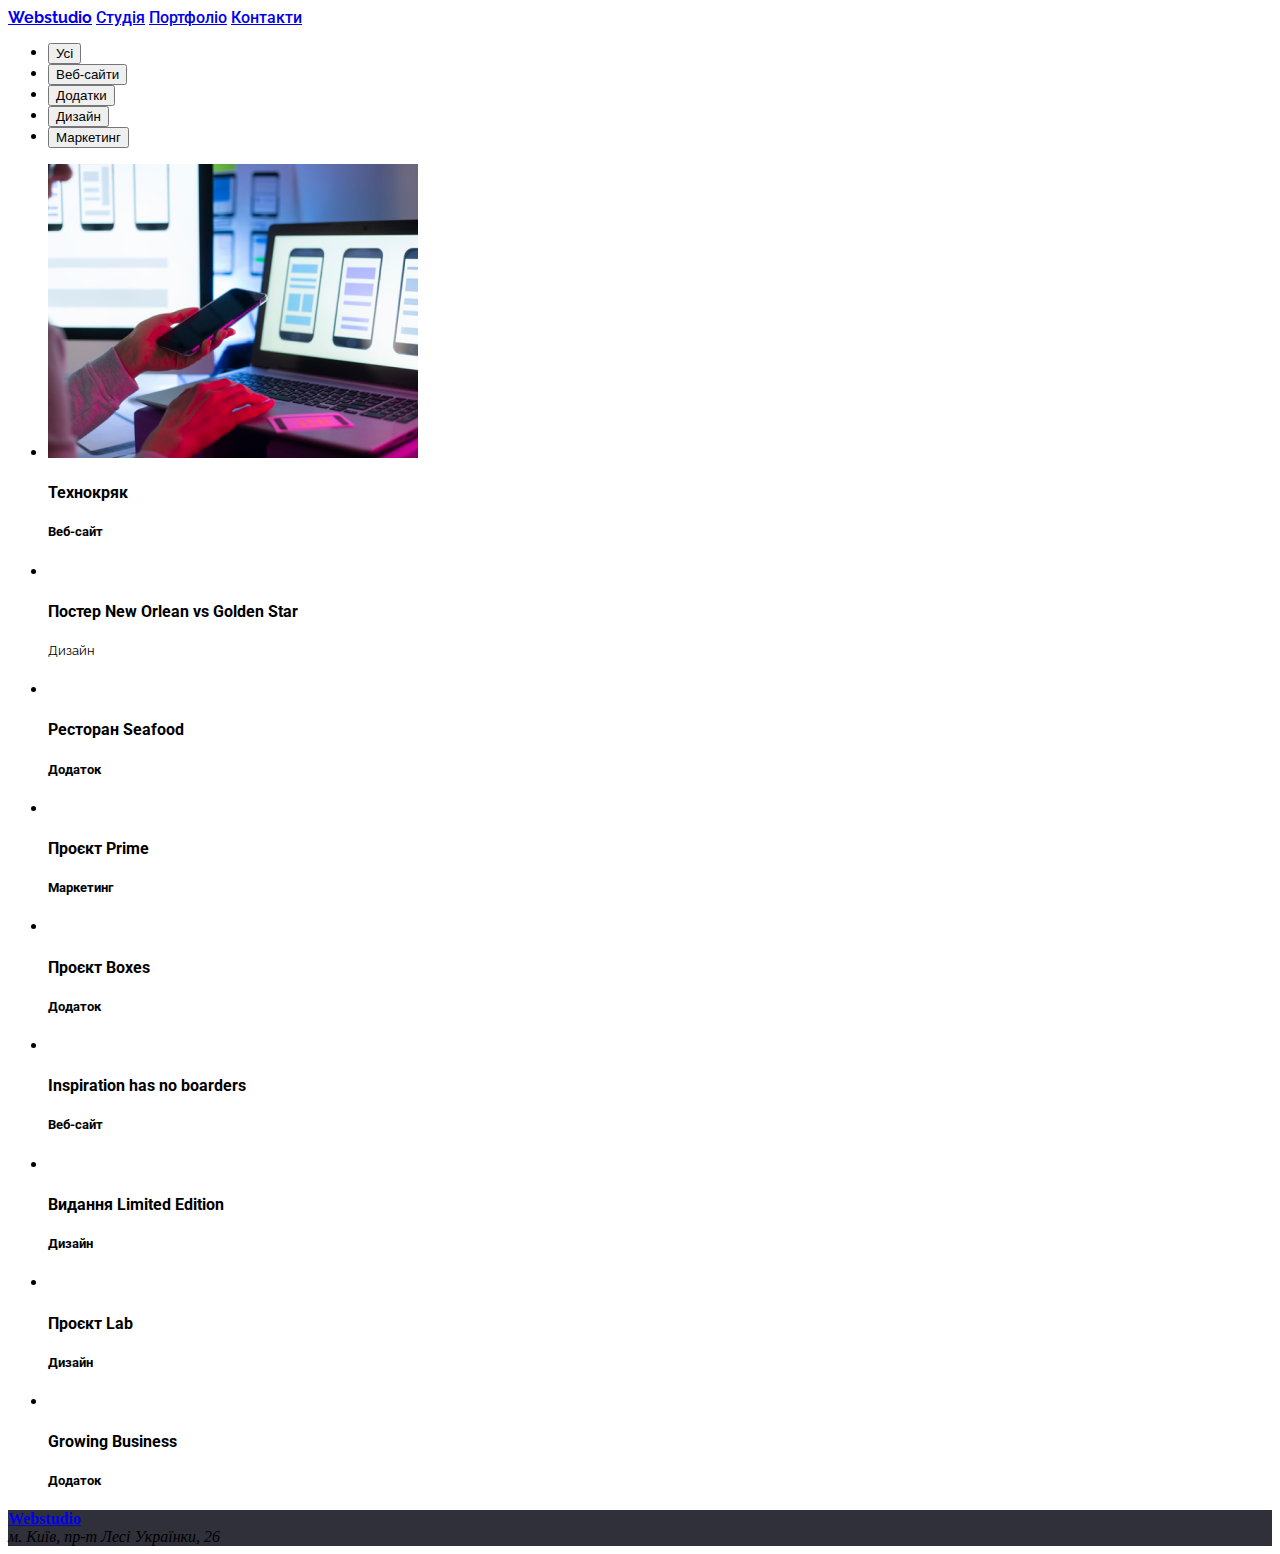
==== portfolio.html @ e2c4eb1f "added homework" ====
<!DOCTYPE html>
<html lang="en">
<head>
    <link rel="stylesheet" href="./css/style.css">
    <meta charset="UTF-8">
    <meta name="viewport" content="width=device-width, initial-scale=1.0">
    <title>Document</title>
    <link href="https://fonts.googleapis.com/css2?family=Raleway:ital,wght@0,100..900;1,100..900&family=Roboto:ital,wght@0,100;0,300;0,400;0,500;0,700;0,900;1,100;1,300;1,400;1,500;1,700;1,900&display=swap" rel="stylesheet">
</head>
<body>
    <header class="header-class">
        <a href="http://#" class="a-class">Webstudio</a>
        <a href="http://#">Студія</a>
        <a href="http://#">Портфоліо</a>
        <a href="http://#">Контакти</a>
        <a href="mailto:info@devstudio.com"></a>
        <a href="tel:+380961111111"></a>
    </header>
    <main class="main-class">
        <ul class="ul-class">
            <li><button>Усі</button></li>
            <li><button>Веб-сайти</button></li>
            <li><button>Додатки</button></li>
            <li><button>Дизайн</button></li>
            <li><button>Маркетинг</button></li>
        </ul>
        <section>
            <ul>
                <li><img src="./img/img (3).png" alt="">
                <h4 class="h4-class">Технокряк</h4><h5>Веб-сайт</h5></li>
                <li><img src="./img/img (5).png" alt="">
                <h4>Постер New Orlean vs Golden Star</h4><h5 class="h5-class">Дизайн</h5></li>
                <li><img src="./img/img (6).png" alt="">
                <h4>Ресторан Seafood</h4><h5>Додаток</h5></li>
                <li><img src="./img/img (7).png" alt="">
                <h4> Проєкт Prime</h4><h5>Маркетинг</h5></li>
                <li><img src="./img/img (8).png" alt="">
                <h4> Проєкт Boxes</h4><h5>Додаток</h5></li>
                <li><img src="./img/img (9).png" alt="">
                <h4>Inspiration has no boarders</h4><h5>Веб-сайт</h5></li>
                <li><img src="./img/img (10).png" alt="">
                <h4>Видання Limited Edition</h4><h5>Дизайн</h5></li>
                <li><img src="./img/img (11).png" alt="">
                <h4>Проєкт Lab</h4><h5>Дизайн</h5></li>
                <li><img src="./img/img (12).png" alt="">
                <h4>Growing Business</h4><h5>Додаток</h5></li>
            </ul>
        </section>
    </main>
    <footer class="footer-class">
        <a href="http://#" class="class-a">Webstudio</a>
        <address>м. Київ, пр-т Лесі Українки, 26</address>
        <a href="mailto:info@example.com"></a>
        <a href="tel:+380961111111"></a>
    </footer>
</body>
</html>
---- css/style.css ----
:root{
        --first-color:#212121;
        --second-color:#757575;
        --third-color:#FFFFFF;
        --decorative-color:#2196F3;
 }
 .header-class{
        background-color:#FFFFFF;
 }
 .main-class{
        background-color:#2F303A;
 }
 .section-class{
        background-color:#FFFFFF;
 }
 .class-section{
        background-color:#F5F4FA;
 }
.footer-class{
        background-color: #2F303A;
}
.header-class{
        font-family: "Roboto", sans-serif;
        font-weight: 700;
        font-style: normal;
}
.a-class{
        font-family: "Raleway", sans-serif;
        font-weight: 700;
        font-style: bold;
}
.main-class{
        font-family: "Roboto", sans-serif;
        font-weight: 700;
        font-style: normal;
}
.ul-class{
        font-family: "Roboto", sans-serif;
        font-weight: 700;
        font-style: normal;
}
.li-class{
        font-family: "Roboto", sans-serif;
        font-weight: 400;
        font-style: normal;
}
.h5-class{
        font-family: "Raleway", sans-serif;
        font-weight: 700;
        font-style: bold;
}
:root{
        --first-color:#212121;
        --second-color:#757575;
        --third-color:#FFFFFF;
        --decorative-color:#2196F3;
    }
    .header-class{
        background-color:#FFFFFF;
    }
    .main-class{
        background-color:#FFFFFF;
    }
    .footer-class{
        background-color:#2F303A;
    }
    .header-class{
        font-family: "Roboto" sans-serif;
        font-weight: 500;
        font-style: normal;
    }
    .a-class{
        font-family: "Raleway" sans-serif;
        font-weight: 700;
        font-style: bold;
    }
    .ul-class{
        font-family: "Roboto" sans-serif;
        font-weight: 500;
        font-style: normal;
    }
    .h4-class{
        font-family: "Roboto" sans-serif;
        font-weight: 700;
        font-style: bold;
    }
    .h5-class{
        font-family: "Roboto" sans-serif;
        font-weight: 400;
        font-style: normal;
    }
    .footer-class{
        font-family: "Roboto" sans-serif;
        font-weight: 400;
        font-style: normal;
    }
    .class-a{
        font-family: "Raleway" sans-serif;
        font-weight: 700;
        font-style: bold;
    }
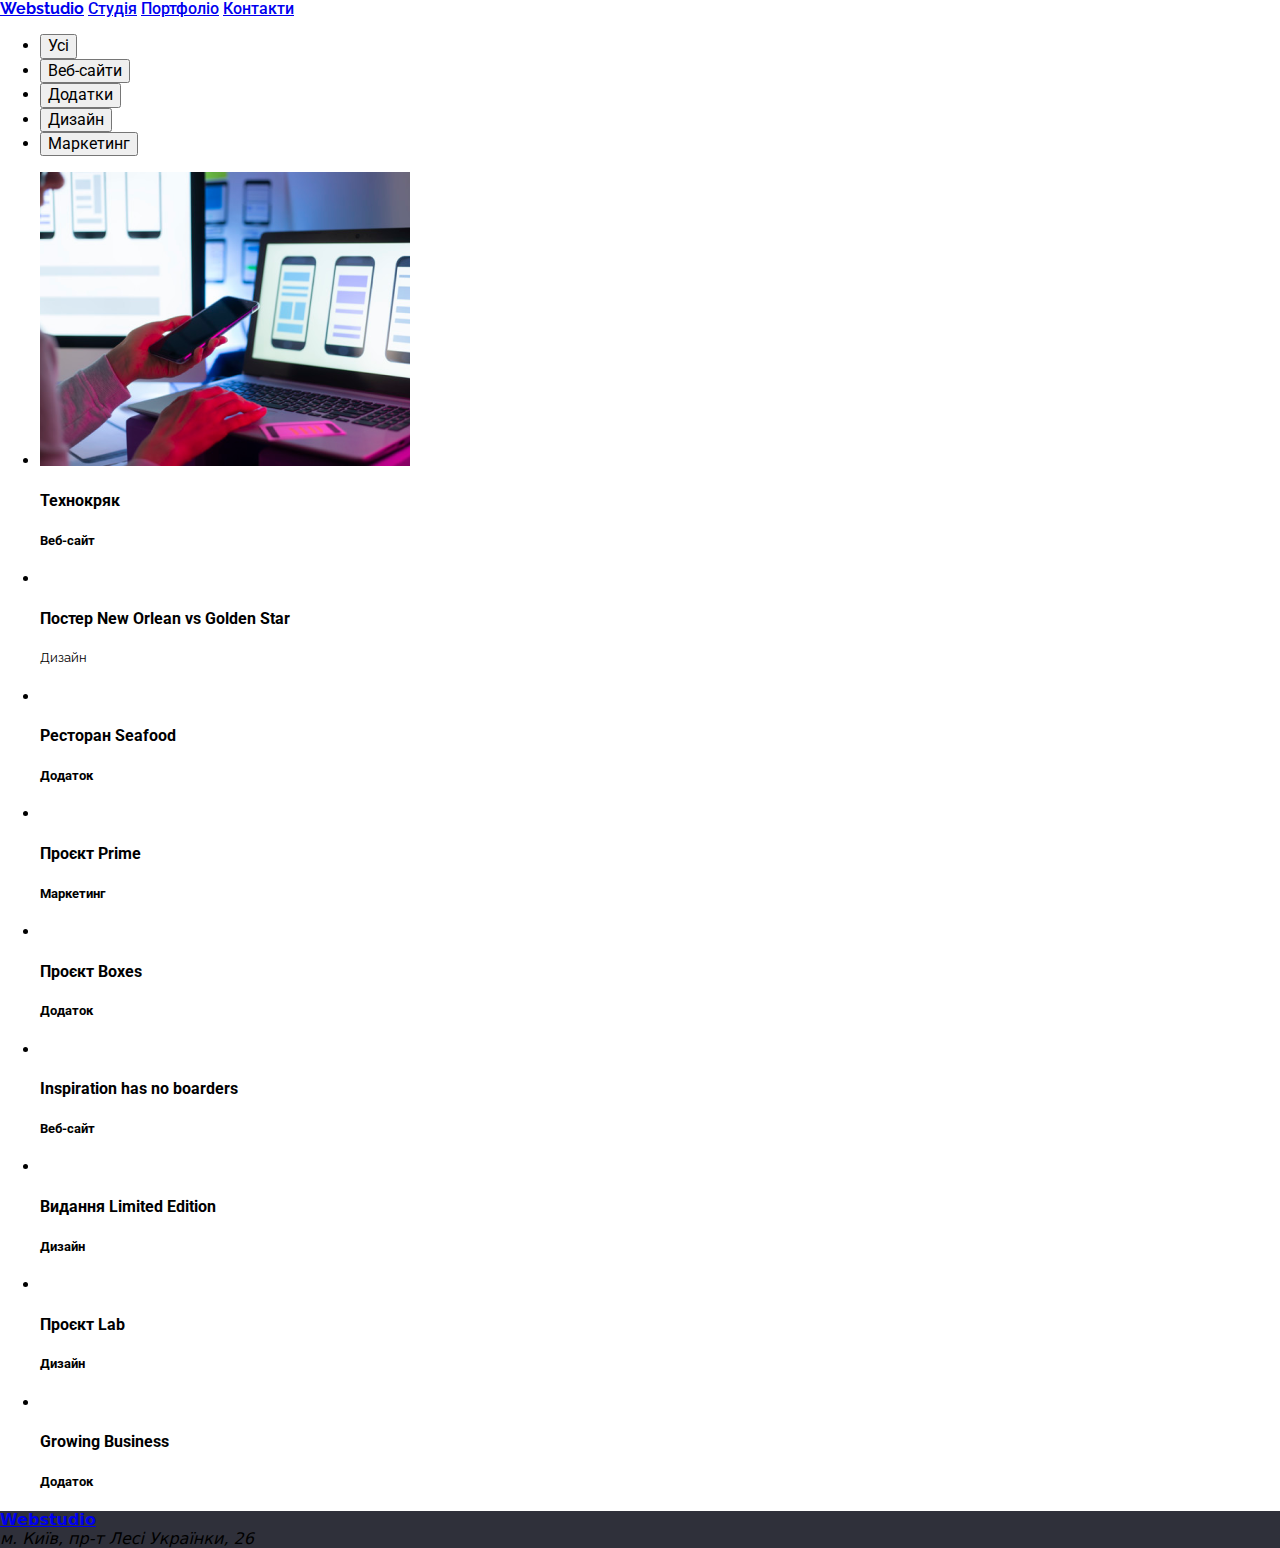
==== commit 24dfbf6f: "added homework" ====
--- a/portfolio.html
+++ b/portfolio.html
@@ -1,6 +1,9 @@
 <!DOCTYPE html>
 <html lang="en">
 <head>
+    <link href="
+        https://cdn.jsdelivr.net/npm/modern-normalize@2.0.0/modern-normalize.min.css" rel="stylesheet">
+
     <link rel="stylesheet" href="./css/style.css">
     <meta charset="UTF-8">
     <meta name="viewport" content="width=device-width, initial-scale=1.0">
